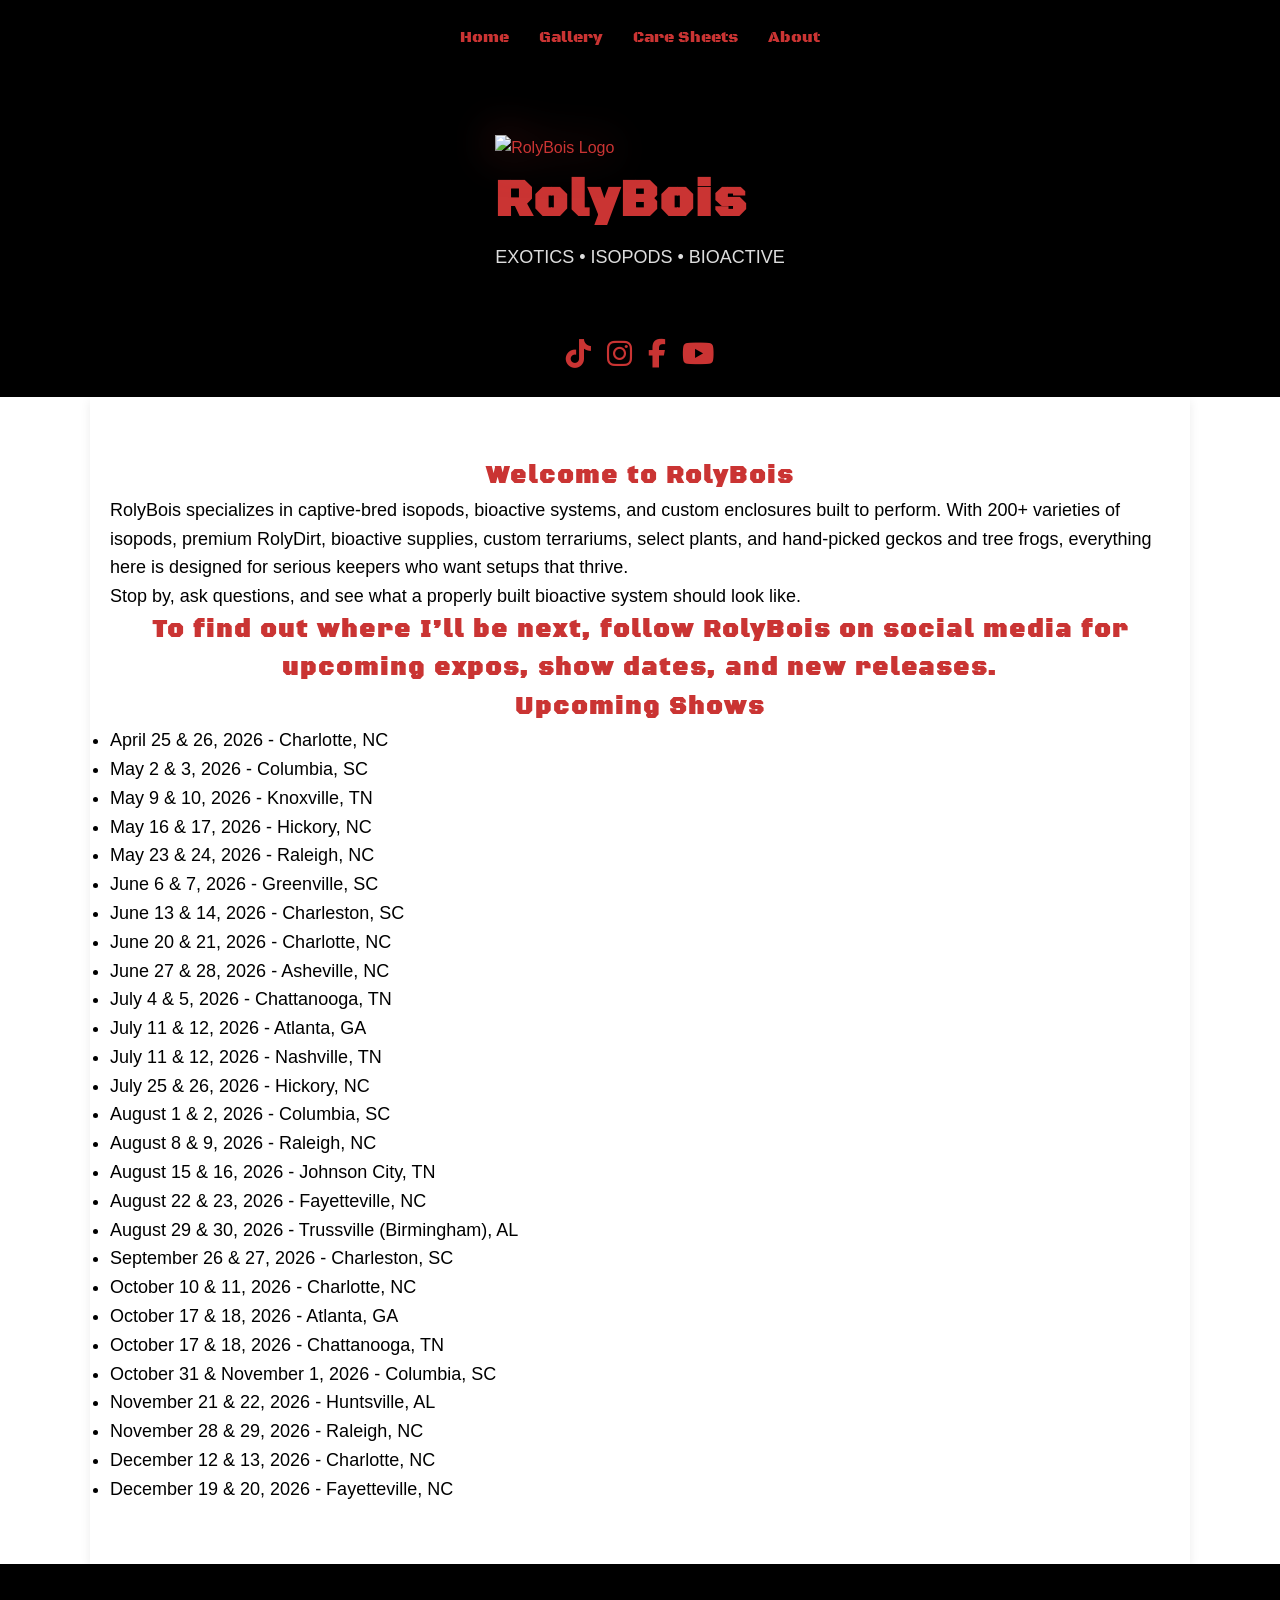
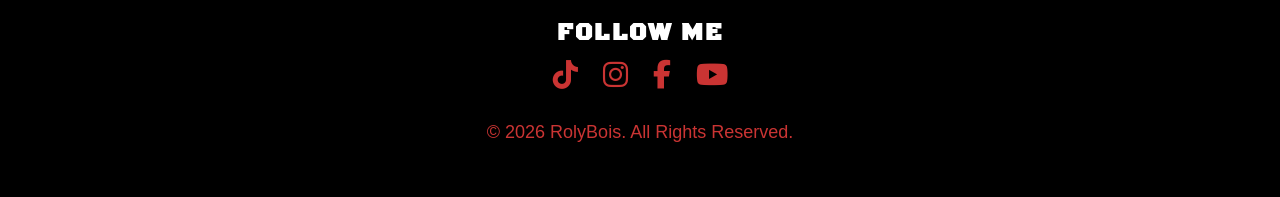
==== index.html @ 4e5d30df "Add files via upload" ====
<!-- ===================== index.html (HOME) ===================== -->
<!DOCTYPE html>
<html lang="en">
<head>
  <meta charset="UTF-8">
  <meta name="viewport" content="width=device-width, initial-scale=1.0">
  <title>RolyBois | Home</title>

  <!-- Fonts -->
  <link rel="preconnect" href="https://fonts.googleapis.com">
  <link rel="preconnect" href="https://fonts.gstatic.com" crossorigin>

  <link href="https://fonts.googleapis.com/css2?family=Black+Ops+One&display=swap" rel="stylesheet">
  <link href="https://fonts.googleapis.com/css2?family=Roboto+Condensed:wght@100..900&display=swap" rel="stylesheet">

  <!-- Font Awesome -->
  <link rel="stylesheet" href="https://cdnjs.cloudflare.com/ajax/libs/font-awesome/6.5.1/css/all.min.css">

  <!-- CSS -->
  <link rel="stylesheet" href="style.css">
</head>

<body>

<header id="site-header"></header>


  <div class="header-inner">

    <!-- Logo -->
    <div class="header-center">
      <img class="logo" src="images/logo2.png" alt="RolyBois Logo">
      <h1>RolyBois</h1>
      <p>EXOTICS • ISOPODS • BIOACTIVE</p>
    </div>

  </div>

  <!-- Header Social Icons -->

    <div class="header-social">

      <a href="https://www.tiktok.com/@rolybois?lang=en" target="_blank" rel="noopener noreferrer" aria-label="TikTok">
        <i class="fab fa-tiktok"></i>
      </a>

      <a href="https://www.instagram.com/rolybois/?hl=en" target="_blank" rel="noopener noreferrer" aria-label="Instagram">
        <i class="fab fa-instagram"></i>
      </a>

      <a href="https://www.facebook.com/profile.php?id=100091229438531" target="_blank" rel="noopener noreferrer" aria-label="Facebook">
        <i class="fab fa-facebook-f"></i>
      </a>

      <a href="https://www.youtube.com/@Rolybois" target="_blank" rel="noopener noreferrer" aria-label="YouTube">
        <i class="fab fa-youtube"></i>
      </a>

    </div>
  



<!-- End Header -->
<!--body-->
<section>

  <h2>Welcome to RolyBois</h2>

  <p>
    RolyBois specializes in captive-bred isopods, bioactive systems, and custom enclosures built to perform. With 200+ varieties of isopods, premium RolyDirt, bioactive supplies, custom terrariums, select plants, and hand-picked geckos and tree frogs, everything here is designed for serious keepers who want setups that thrive.
  </p>

  <p>
    Stop by, ask questions, and see what a properly built bioactive system should look like.
  </p>

  <h2>
    To find out where I’ll be next, follow RolyBois on social media for upcoming expos, show dates, and new releases.
  </h2>

  <h2>Upcoming Shows</h2>

  <ul style="font-size:20px">
    <li>April 25 & 26, 2026 - Charlotte, NC</li>
    <li>May 2 & 3, 2026 - Columbia, SC</li>
    <li>May 9 & 10, 2026 - Knoxville, TN</li>
    <li>May 16 & 17, 2026 - Hickory, NC</li>
    <li>May 23 & 24, 2026 - Raleigh, NC</li>
    <li>June 6 & 7, 2026 - Greenville, SC</li>
    <li>June 13 & 14, 2026 - Charleston, SC</li>
    <li>June 20 & 21, 2026 - Charlotte, NC</li>
    <li>June 27 & 28, 2026 - Asheville, NC</li>
    <li>July 4 & 5, 2026 - Chattanooga, TN</li>
    <li>July 11 & 12, 2026 - Atlanta, GA</li>
    <li>July 11 & 12, 2026 - Nashville, TN</li>
    <li>July 25 & 26, 2026 - Hickory, NC</li>
    <li>August 1 & 2, 2026 - Columbia, SC</li>
    <li>August 8 & 9, 2026 - Raleigh, NC</li>
    <li>August 15 & 16, 2026 - Johnson City, TN</li>
    <li>August 22 & 23, 2026 - Fayetteville, NC</li>
    <li>August 29 & 30, 2026 - Trussville (Birmingham), AL</li>
    <li>September 26 & 27, 2026 - Charleston, SC</li>
    <li>October 10 & 11, 2026 - Charlotte, NC</li>
    <li>October 17 & 18, 2026 - Atlanta, GA</li>
    <li>October 17 & 18, 2026 - Chattanooga, TN</li>
    <li>October 31 & November 1, 2026 - Columbia, SC</li>
    <li>November 21 & 22, 2026 - Huntsville, AL</li>
    <li>November 28 & 29, 2026 - Raleigh, NC</li>
    <li>December 12 & 13, 2026 - Charlotte, NC</li>
    <li>December 19 & 20, 2026 - Fayetteville, NC</li>
  </ul>

</section>
<!--end of body-->

<!--footer-->



<footer id="site-footer"></footer>



<script src="header.js"></script>
<script src="footer.js"></script>

<script>
function toggleMenu() {
  const menu = document.getElementById("navMenu");
  menu.classList.toggle("show");
}
</script>

<!--end of footer-->

</body>
</html>
---- style.css ----
/* ===================== GLOBAL ===================== */
* {
  box-sizing: border-box;
  margin: 0;
  padding: 0;
  font-family: "Open Sans", sans-serif;
}

body {
  background: #ffffff;
  color: #CA3433;
  line-height: 1.6;
  padding-top: 55px;
}

section {
  max-width: 1100px;
  margin: auto;
  padding: 60px 20px;
  box-shadow: 0 4px 10px rgba(0,0,0,0.08);
}

h1, h2, h3 {
  letter-spacing: 2px;
  font-family: 'Black Ops One', cursive;
}

h2 {
  text-align: center;
}

p, ul, li {
  color: #000;
  font-size: 18px;
}

/* ===================== NAV ===================== */
.fixed-nav {
  position: fixed;
  top: 0;
  width: 100%;
  height: 75px;
  background: #000;
  z-index: 9999;
}

.fixed-nav-inner {
  max-width: 1300px;
  margin: auto;
  height: 100%;
  display: flex;
  align-items: center;
  justify-content: space-between;
  padding: 0 20px;
}

.fixed-nav-links {
  display: flex;
  gap: 30px;
  margin: auto;
}

.fixed-nav-links a {
  color: #CA3433;
  text-decoration: none;
  font-family: 'Black Ops One', cursive;
}

.fixed-nav-links a:hover {
  color: #fff;
  text-shadow: 0 0 8px rgba(202,52,51,0.9);
}

/* ===================== HEADER ===================== */
header {
  text-align: center;
  background: #000;
}

.header-inner {
  padding: 80px 20px 60px;
  display: flex;
  justify-content: center;
  background: #000;
}

.logo {
  height: 260px;
  filter: drop-shadow(0 0 20px rgba(202, 52, 51, 0.6));
}

.header-center h1 {
  font-size: 3.2rem;
}

.header-center p {
  color: #ddd;
}

/* ===================== SOCIAL ===================== */
.header-social,
.social-icons {
  display: flex;
  justify-content: center;
  gap: 16px;
  background: #000;
  padding-bottom: 20px;

}

.header-social a,
.social-icons a {
  color: #CA3433;
  font-size: 1.8rem;
}

.header-social a:hover,
.social-icons a:hover {
  color: #ff4d4d;
  transform: scale(1.2);
}

/* ===================== GALLERY ===================== */
.gallery {
  display: grid;
  grid-template-columns: repeat(4, 1fr);
  gap: 15px;
}

.gallery-item {
  position: relative;
  overflow: hidden;
}

.gallery-item img {
  width: 100%;
  height: 100%;
  object-fit: cover;
  transition: transform 0.4s;
}

.gallery-item:hover img {
  transform: scale(1.1);
}

.overlay {
  position: absolute;
  inset: 0;
  background: rgba(0,0,0,0.7);
  color: #CA3433;
  display: flex;
  align-items: center;
  justify-content: center;
  opacity: 0;
  transition: 0.4s;
  text-align: center;
  padding: 10px;
}

.gallery-item:hover .overlay {
  opacity: 1;
}

/* ===================== ABOUT ===================== */
.about {
  display: flex;
  gap: 40px;
  align-items: center;
}

.about-image img {
  width: 200px;
  border-radius: 12px;
  border: 2px solid #CA3433;
}

/* ===================== SERVICES ===================== */
.service-box {
  background: #fff;
  border: 4px double #CA3433; /* FIXED */
  padding: 25px;
}

/* ===================== FOOTER ===================== */
footer {
  background: #000;
  color: #fff;
  text-align: center;
  padding: 50px;
}

.social-icons {
  gap: 25px;
}

/* ===================== BUTTON ===================== */
#print-area button {
  width: 50%;
  height: 50px;
  background: #CA3433;
  color: #fff;
  border: none;
}

#print-area button:hover {
  background: #fff;
  border: 1px solid #CA3433;
  color: #CA3433;
}

/* ===================== MOBILE ===================== */
.hamburger {
  display: none;
  font-size: 1.6rem;
  color: #CA3433;
  cursor: pointer;
}

@media (max-width: 768px) {
  .gallery {
    grid-template-columns: repeat(2, 1fr);
  }

  .about {
    flex-direction: column;
    text-align: center;
  }

  .hamburger {
    display: block;
  }

  .fixed-nav-links {
    position: absolute;
    top: 75px;
    width: 100%;
    background: #000;
    flex-direction: column;
    display: none;
  }

  .fixed-nav-links.show {
    display: flex;
  }
}

@media (max-width: 500px) {
  .gallery {
    grid-template-columns: 1fr;
  }
}
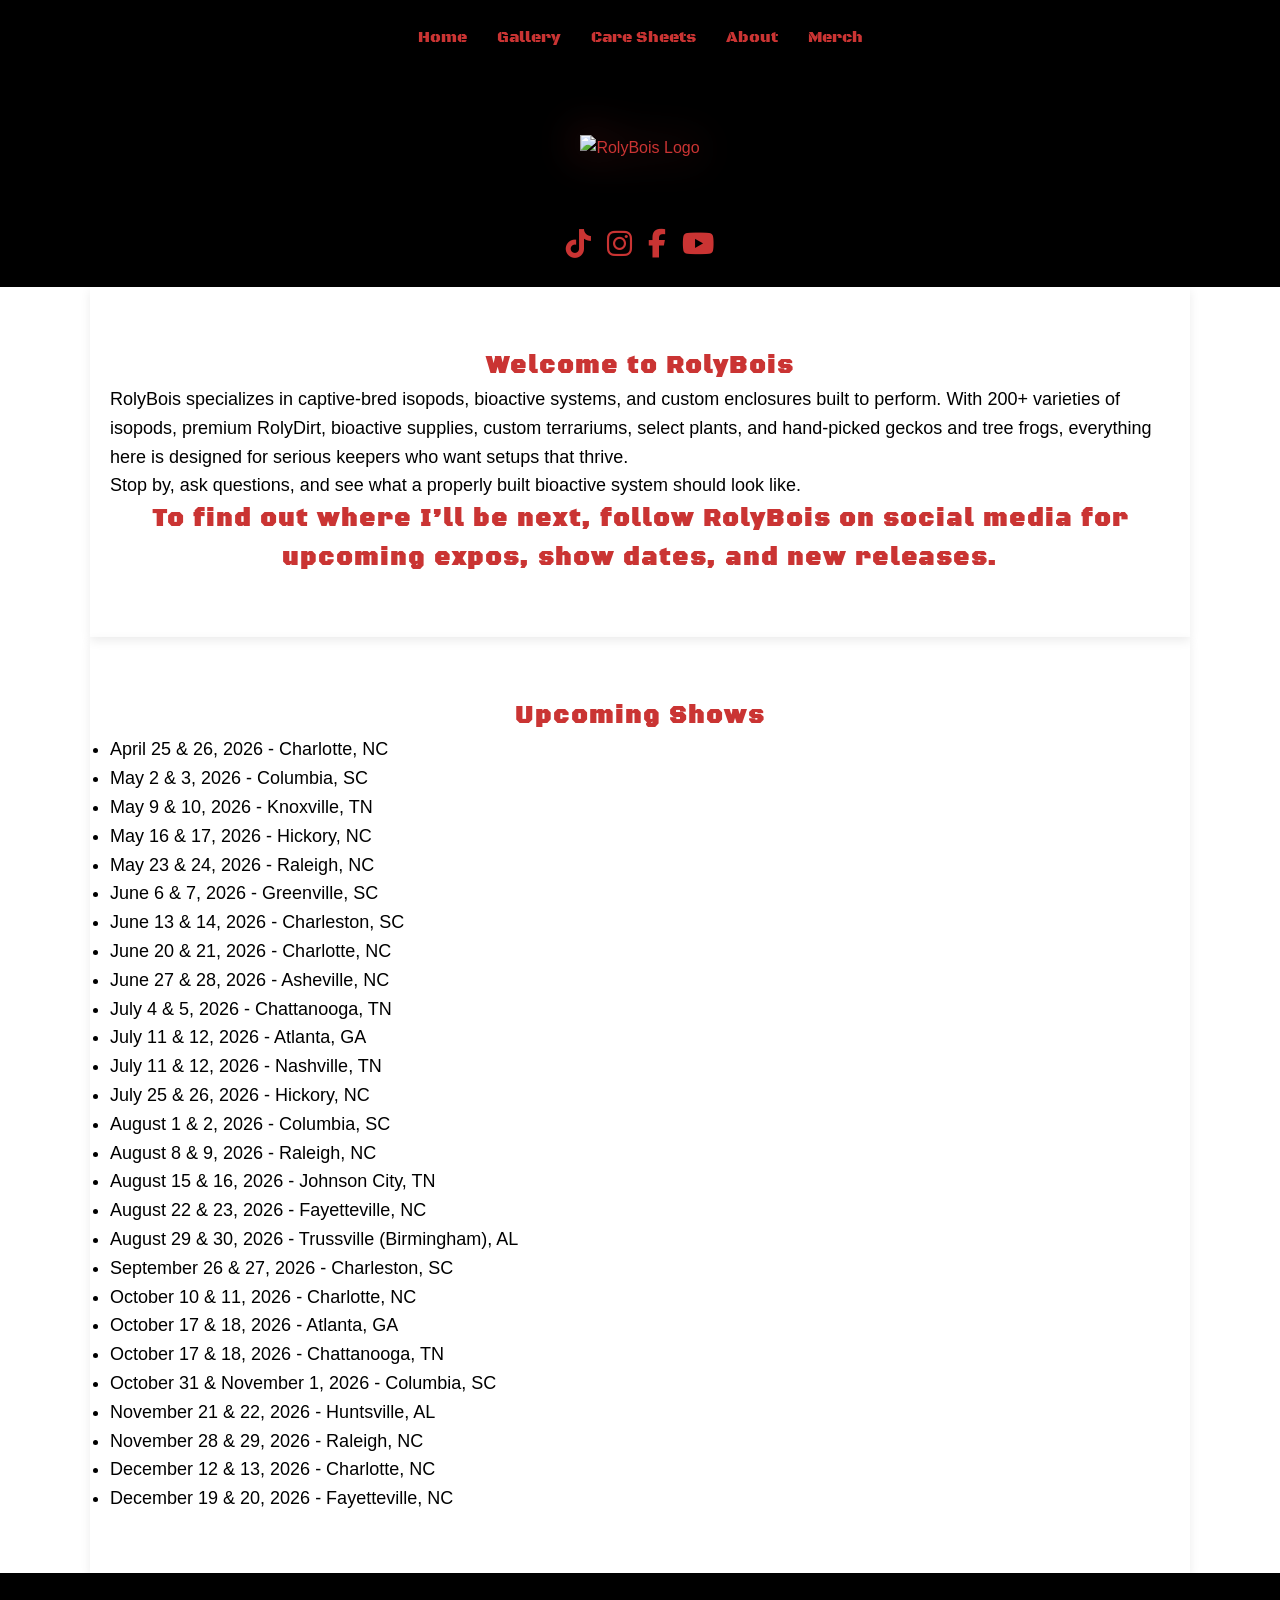
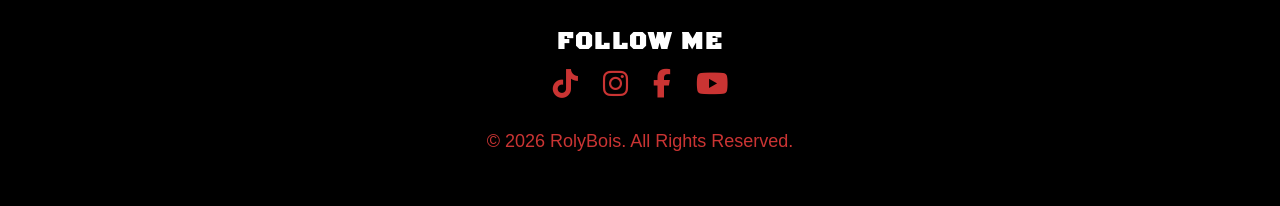
==== commit 4587cb59: "Update index.html" ====
--- a/index.html
+++ b/index.html
@@ -29,9 +29,9 @@
 
     <!-- Logo -->
     <div class="header-center">
-      <img class="logo" src="images/logo2.png" alt="RolyBois Logo">
-      <h1>RolyBois</h1>
-      <p>EXOTICS • ISOPODS • BIOACTIVE</p>
+      <img class="logo" src="images/newlogo.jpeg" alt="RolyBois Logo">
+      <!--<h1>RolyBois</h1>
+      <p>EXOTICS • ISOPODS • BIOACTIVE</p>-->
     </div>
 
   </div>
@@ -57,8 +57,6 @@
       </a>
 
     </div>
-  
-
 
 
 <!-- End Header -->
@@ -78,8 +76,10 @@
   <h2>
     To find out where I’ll be next, follow RolyBois on social media for upcoming expos, show dates, and new releases.
   </h2>
+</section>
 
-  <h2>Upcoming Shows</h2>
+  <section>
+     <h2>Upcoming Shows</h2>
 
   <ul style="font-size:20px">
     <li>April 25 & 26, 2026 - Charlotte, NC</li>
@@ -110,8 +110,9 @@
     <li>December 12 & 13, 2026 - Charlotte, NC</li>
     <li>December 19 & 20, 2026 - Fayetteville, NC</li>
   </ul>
+  
+</section>
 
-</section>
 <!--end of body-->
 
 <!--footer-->
@@ -135,4 +136,4 @@
 <!--end of footer-->
 
 </body>
-</html>+</html>
